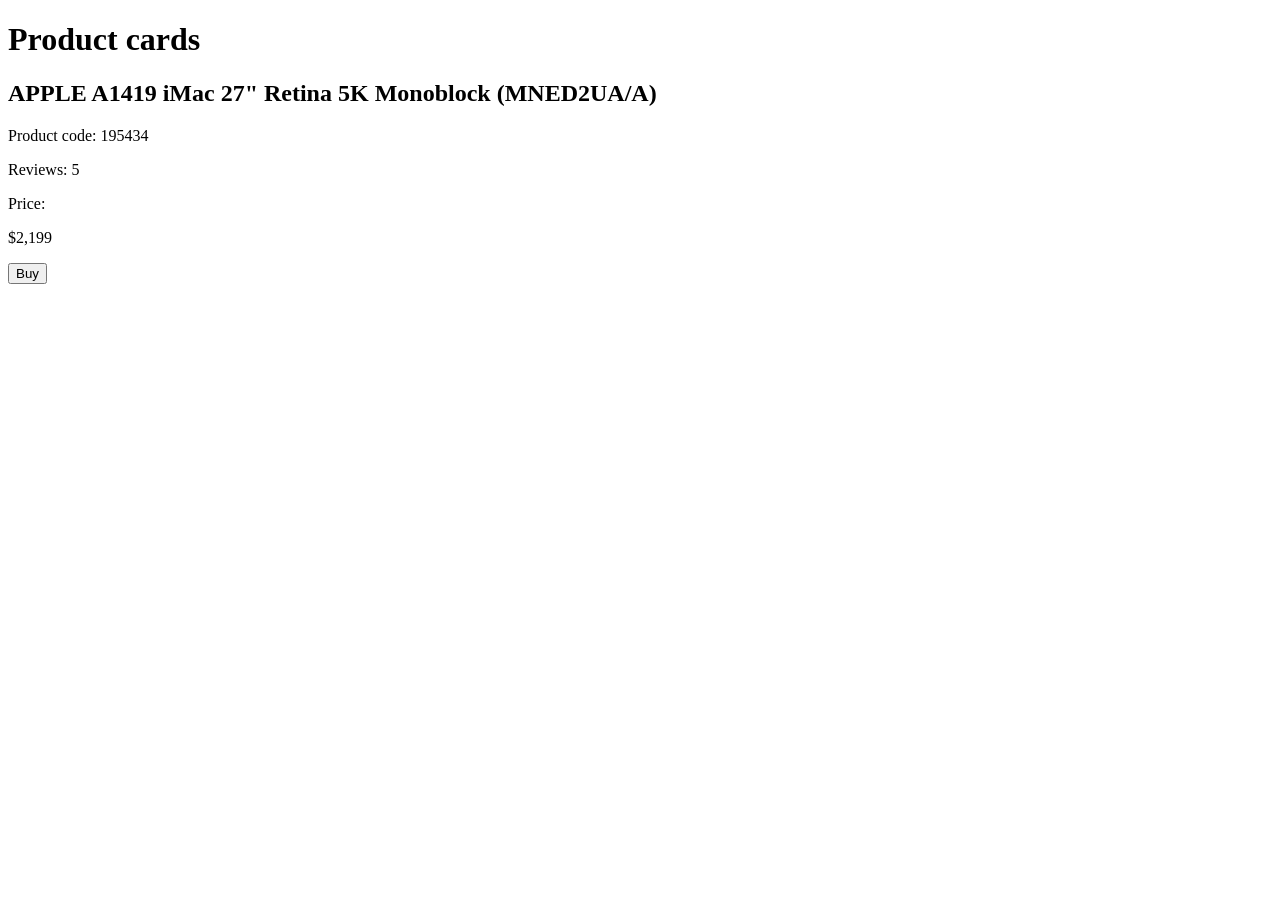
==== src/index.html @ e04b8816 "Add product card structure" ====
<!-- #region head -->
<!doctype html>
<html lang="en">
  <head>
    <meta charset="UTF-8" />
    <meta
      name="viewport"
      content="width=device-width, initial-scale=1.0"
    />
    <title>Product cards</title>
    <link
      rel="stylesheet"
      href="./styles/index.scss"
    />
    <link
      rel="preconnect"
      href="https://fonts.googleapis.com"
    />
    <link
      rel="preconnect"
      href="https://fonts.gstatic.com"
      crossorigin="anonymous"
    />
    <link
      href="https://fonts.googleapis.com/css2?family=Roboto:ital,wght@0,100..900;1,100..900&display=swap"
      rel="stylesheet"
    />
  </head>
  <!-- #endregion -->
  <body class="body">
    <h1 class="visually-hidden">Product cards</h1>

    <section
      class="card"
      data-qa="card"
    >
      <h2 class="card__heading">
        APPLE A1419 iMac 27" Retina 5K Monoblock (MNED2UA/A)
      </h2>

      <p class="card__product-code">Product code: 195434</p>

      <p class="card__reviews">Reviews: 5</p>

      <p class="card__price">Price:</p>

      <p class="card__price-sum">$2,199</p>

      <button
        class="card__button"
        data-qa="hover"
      >
        Buy
      </button>
    </section>
  </body>
</html>
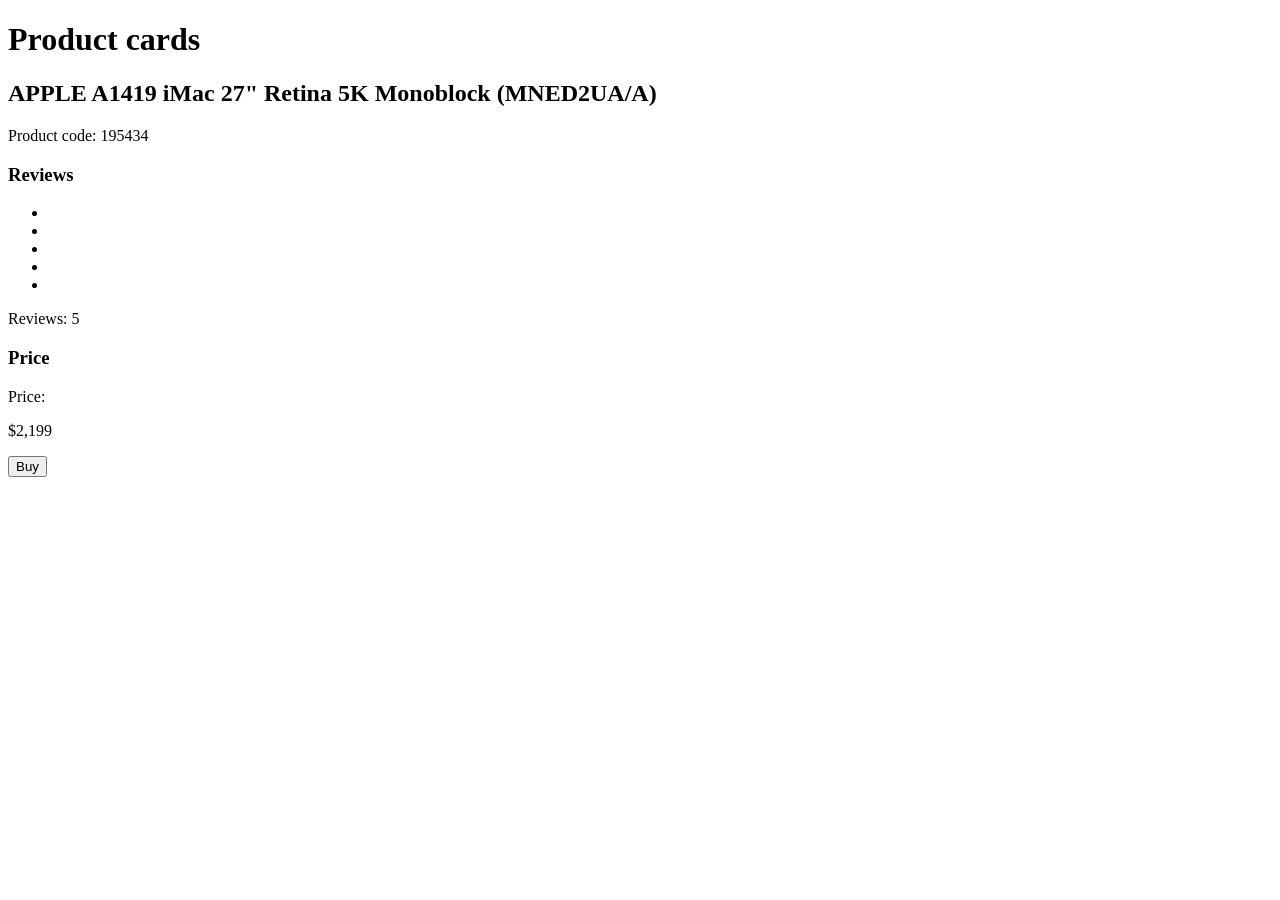
==== commit f8f37ab8: "Add semantic tags and hidden heading to improve accessibility" ====
--- a/src/index.html
+++ b/src/index.html
@@ -27,31 +27,49 @@
     />
   </head>
   <!-- #endregion -->
-  <body class="body">
-    <h1 class="visually-hidden">Product cards</h1>
+  <body class="page">
+    <main class="page__main">
+      <h1 class="page__title visually-hidden">Product cards</h1>
 
-    <section
-      class="card"
-      data-qa="card"
-    >
-      <h2 class="card__heading">
-        APPLE A1419 iMac 27" Retina 5K Monoblock (MNED2UA/A)
-      </h2>
+      <section
+        class="card"
+        data-qa="card"
+      >
+        <h2 class="card__heading">
+          APPLE A1419 iMac 27" Retina 5K Monoblock (MNED2UA/A)
+        </h2>
 
-      <p class="card__product-code">Product code: 195434</p>
+        <p class="card__product-code">Product code: 195434</p>
 
-      <p class="card__reviews">Reviews: 5</p>
+        <section class="card__reviews">
+          <h3 class="visually-hidden">Reviews</h3>
 
-      <p class="card__price">Price:</p>
+          <ul class="stars">
+            <li class="stars__star"></li>
+            <li class="stars__star"></li>
+            <li class="stars__star"></li>
+            <li class="stars__star"></li>
+            <li class="stars__star"></li>
+          </ul>
 
-      <p class="card__price-sum">$2,199</p>
+          <p class="card__reviews-number">Reviews: 5</p>
+        </section>
 
-      <button
-        class="card__button"
-        data-qa="hover"
-      >
-        Buy
-      </button>
-    </section>
+        <section class="card__price">
+          <h3 class="visually-hidden">Price</h3>
+
+          <p class="card__price-label">Price:</p>
+
+          <p class="card__price-sum">$2,199</p>
+        </section>
+
+        <button
+          class="card__button"
+          data-qa="hover"
+        >
+          Buy
+        </button>
+      </section>
+    </main>
   </body>
 </html>
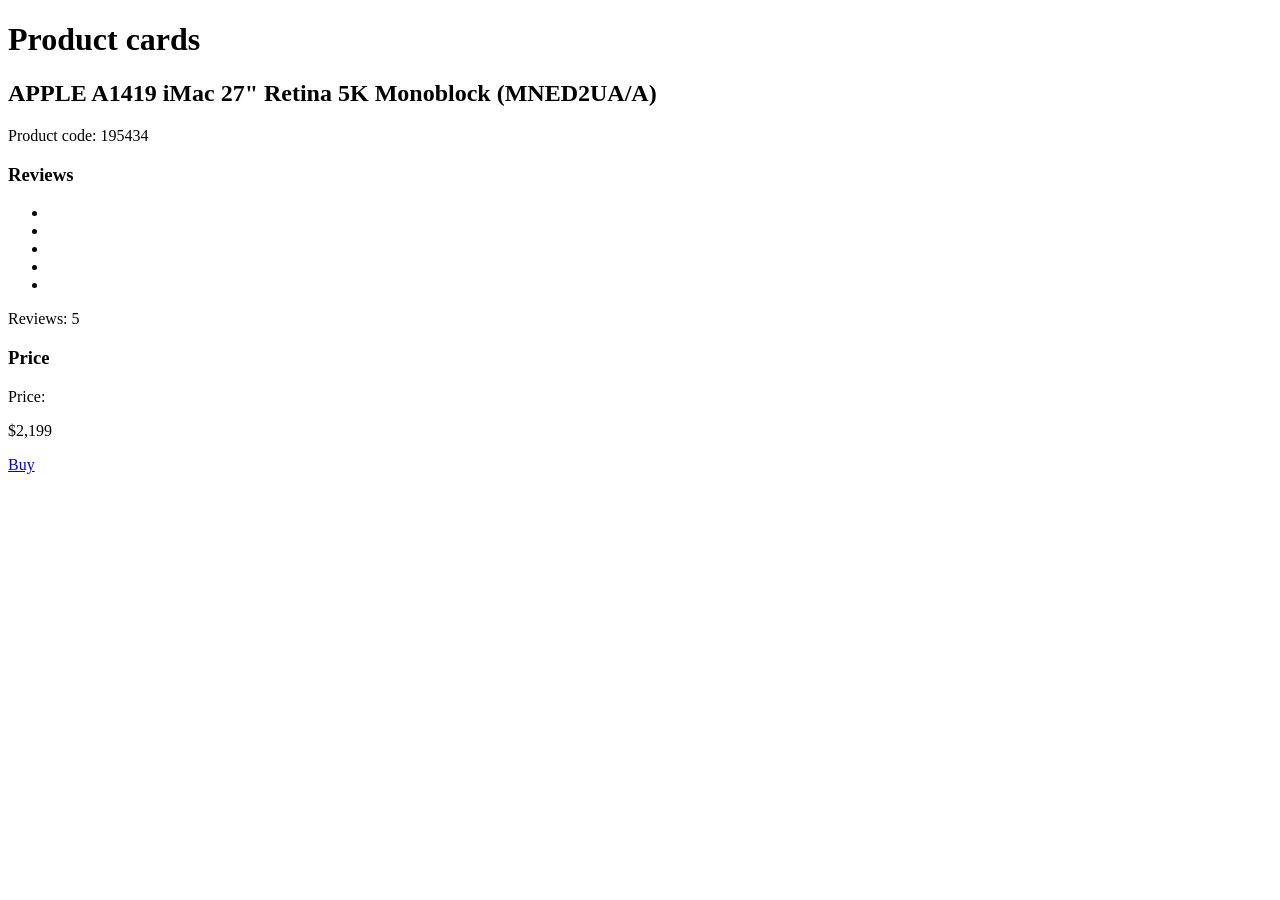
==== commit b0d2fb7c: "Change button element to a element" ====
--- a/src/index.html
+++ b/src/index.html
@@ -44,7 +44,7 @@
         <section class="card__reviews">
           <h3 class="visually-hidden">Reviews</h3>
 
-          <ul class="stars">
+          <ul class="stars stars--4">
             <li class="stars__star"></li>
             <li class="stars__star"></li>
             <li class="stars__star"></li>
@@ -59,16 +59,16 @@
           <h3 class="visually-hidden">Price</h3>
 
           <p class="card__price-label">Price:</p>
-
           <p class="card__price-sum">$2,199</p>
         </section>
 
-        <button
+        <a
+          href="#"
           class="card__button"
           data-qa="hover"
         >
           Buy
-        </button>
+        </a>
       </section>
     </main>
   </body>
